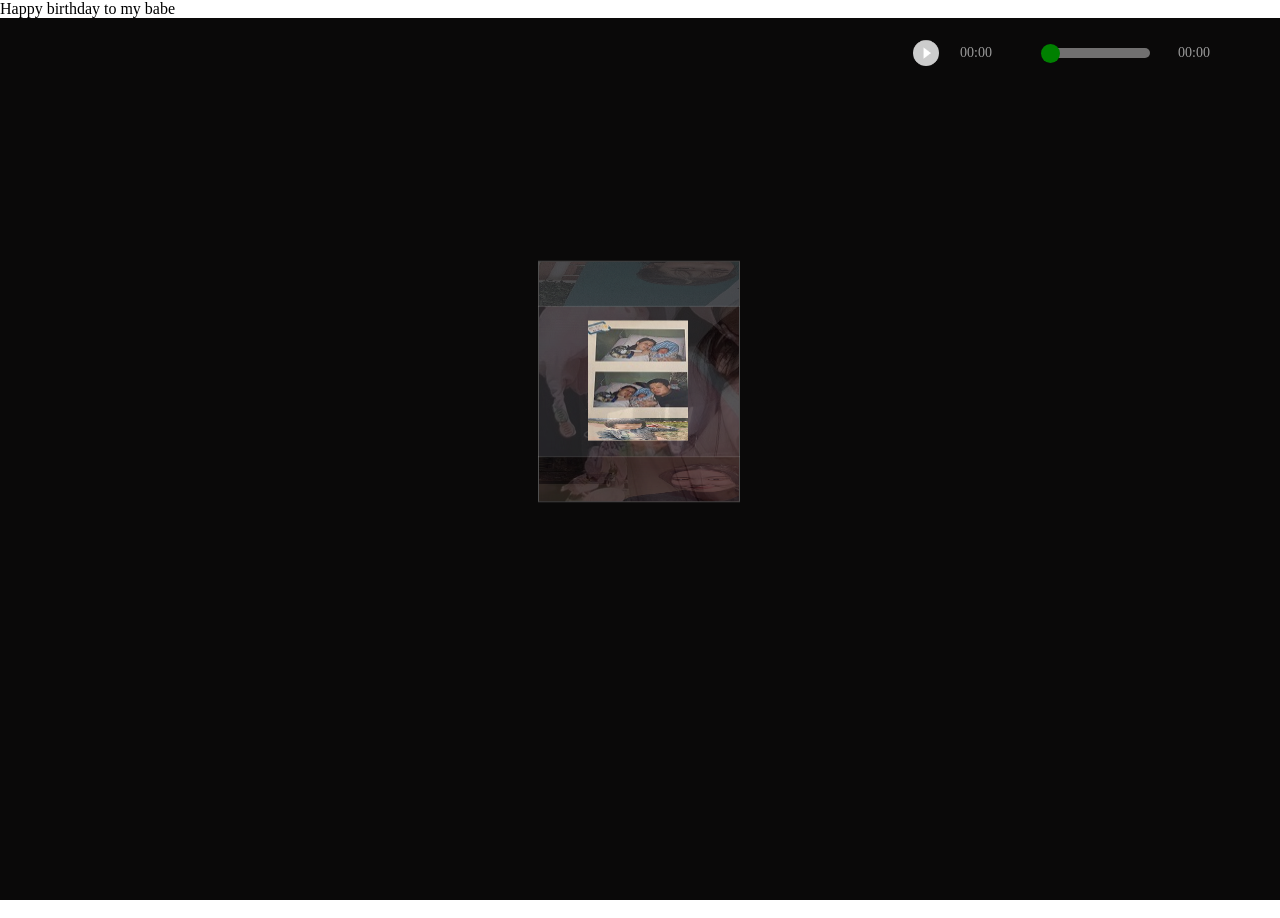
==== index1.html @ 142ca0c1 "Add files via upload" ====
<!DOCTYPE html>
<html>

<head>
    <meta charset="utf-8" />
    <title></title>
    <script type="text/javascript" src="http://apps.bdimg.com/libs/jquery/2.1.4/jquery.min.js"></script>
    <link type="text/css" href="./css/style1.css" rel="stylesheet" />
    <style>
        html,
        body {
            width: 100%;
            height: 100%;
            margin: 0;
            padding: 0;
            overflow: hidden;
        }

        .container {
            width: 100%;
            height: 100%;
            margin: 0;
            padding: 0;
            background-color: #040202;
        }
    </style>
</head>

<body>
    <p>
        
      Happy birthday to my babe
        
    </p>
    <div class="m-main">
		<div class="player">
			<a href="javascript:void(0)" rel="external nofollow" rel="external nofollow" id="js-play">
				<img src="./img-one/开始.png" alt="" id="img1"/>
            </a>
			<a href="javascript:void(0)" rel="external nofollow" rel="external nofollow" id="js-pause">
				<img src="./img-one/暂停.png" alt="" id="img2"/>
			</a>
			<div class="play-box">
				<div class="left">
					<p class="timeline"><span style=""></span></p>
					<div class="info">
						<span class="size">00:00</span>
						<span class="timeshow">00:00</span>
					</div>
				</div>
			</div>
		</div>
		<div class="video">
			<video controls autoplay name="media" id="js-video"><source src="./mp3/白月光与朱砂痣.mp3" type="video/mp4"></video>
		</div>
	</div>
</div>
    <div id="jsi-cherry-container" class="container">
        <div class="box">
            <ul class="minbox">
                <li></li>
                <li></li>
                <li></li>
                <li></li>
                <li></li>
                <li></li>
            </ul>
            <ol class="maxbox">
                <li></li>
                <li></li>
                <li></li>
                <li></li>
                <li></li>
                <li></li>
            </ol>
        </div>
    </div>
    <script>
        $(function () {
            AudioControl('js-video');

            function AudioControl(id) {
                // 音频控制进度条
                console.log(777);
                var audio = document.getElementById(id);
                $(audio).on('loadedmetadata', function () {
                    audio.pause();
                    // 进度条控制
                    $(document).on('touchend', '.timeline', function (e) {
                        var x = e.originalEvent.changedTouches[0].clientX - this.offsetLeft;
                        var X = x < 0 ? 0 : x;
                        var W = $(this).width();
                        var place = X > W ? W : X;
                        audio.currentTime = (place / W).toFixed(2) * audio.duration;
                        $(this).children().css({
                            width: (place / W).toFixed(2) * 100 + "%"
                        })
                    });
                    // 播放
                    $(document).on('click', '#js-play', function () {
                        audio.play()
                        $('#img1').css("display","none");
                        $('#img2').css("display","block");
                    });
                    // 暂停
                    $(document).on('click', '#js-pause', function () {
                        audio.pause()
                        $('#img1').css("display","block");
                        $('#img2').css("display","none");
                    });
                });
                setInterval(function () {
                    var currentTime = audio.currentTime;
                    setTimeShow(currentTime);
                }, 1000);
                // 设置播放时间
                function setTimeShow(t) {
                    t = Math.floor(t);
                    var playTime = secondToMin(audio.currentTime);
                    $(".size").html(playTime);
                    $('.timeshow').text(secondToMin(audio.duration));
                    $('.timeline').children().css({
                        width: (t / audio.duration).toFixed(4) * 100 + "%"
                    })
                }
                // 计算时间
                function secondToMin(s) {
                    var MM = Math.floor(s / 60);
                    var SS = s % 60;
                    if (MM < 10)
                        MM = "0" + MM;
                    if (SS < 10)
                        SS = "0" + SS;
                    var min = MM + ":" + SS;
                    return min.split('.')[0];
                }
            }
        })
        var RENDERER = {
            INIT_CHERRY_BLOSSOM_COUNT: 30,
            MAX_ADDING_INTERVAL: 10,

            init: function () {
                this.setParameters();
                this.reconstructMethods();
                this.createCherries();
                this.render();
                if (
                    navigator.userAgent.match(
                        /(phone|pod|iPhone|iPod|ios|Android|Mobile|BlackBerry|IEMobile|MQQBrowser|JUC|Fennec|wOSBrowser|BrowserNG|WebOS|Symbian|Windows Phone)/i
                    )
                ) {
                    var box = document.querySelectorAll('.box')[0];
                    console.log(box, '移动端');
                    box.style.marginTop = '65%';
                }
            },
            setParameters: function () {
                this.$container = $('#jsi-cherry-container');
                this.width = this.$container.width();
                this.height = this.$container.height();
                this.context = $('<canvas />')
                    .attr({
                        width: this.width,
                        height: this.height
                    })
                    .appendTo(this.$container)
                    .get(0)
                    .getContext('2d');
                this.cherries = [];
                this.maxAddingInterval = Math.round(
                    (this.MAX_ADDING_INTERVAL * 1000) / this.width
                );
                this.addingInterval = this.maxAddingInterval;
            },
            reconstructMethods: function () {
                this.render = this.render.bind(this);
            },
            createCherries: function () {
                for (
                    var i = 0,
                        length = Math.round(
                            (this.INIT_CHERRY_BLOSSOM_COUNT * this.width) / 1000
                        ); i < length; i++
                ) {
                    this.cherries.push(new CHERRY_BLOSSOM(this, true));
                }
            },
            render: function () {
                requestAnimationFrame(this.render);
                this.context.clearRect(0, 0, this.width, this.height);

                this.cherries.sort(function (cherry1, cherry2) {
                    return cherry1.z - cherry2.z;
                });
                for (var i = this.cherries.length - 1; i >= 0; i--) {
                    if (!this.cherries[i].render(this.context)) {
                        this.cherries.splice(i, 1);
                    }
                }
                if (--this.addingInterval == 0) {
                    this.addingInterval = this.maxAddingInterval;
                    this.cherries.push(new CHERRY_BLOSSOM(this, false));
                }
            }
        };
        var CHERRY_BLOSSOM = function (renderer, isRandom) {
            this.renderer = renderer;
            this.init(isRandom);
        };
        CHERRY_BLOSSOM.prototype = {
            FOCUS_POSITION: 300,
            FAR_LIMIT: 600,
            MAX_RIPPLE_COUNT: 100,
            RIPPLE_RADIUS: 100,
            SURFACE_RATE: 0.5,
            SINK_OFFSET: 20,

            init: function (isRandom) {
                this.x = this.getRandomValue(
                    -this.renderer.width,
                    this.renderer.width
                );
                this.y = isRandom ?
                    this.getRandomValue(0, this.renderer.height) :
                    this.renderer.height * 1.5;
                this.z = this.getRandomValue(0, this.FAR_LIMIT);
                this.vx = this.getRandomValue(-2, 2);
                this.vy = -2;
                this.theta = this.getRandomValue(0, Math.PI * 2);
                this.phi = this.getRandomValue(0, Math.PI * 2);
                this.psi = 0;
                this.dpsi = this.getRandomValue(Math.PI / 600, Math.PI / 300);
                this.opacity = 0;
                this.endTheta = false;
                this.endPhi = false;
                this.rippleCount = 0;

                var axis = this.getAxis(),
                    theta =
                    this.theta +
                    (Math.ceil(
                            -(this.y + this.renderer.height * this.SURFACE_RATE) / this.vy
                        ) *
                        Math.PI) /
                    500;
                theta %= Math.PI * 2;

                this.offsetY =
                    40 * (theta <= Math.PI / 2 || theta >= (Math.PI * 3) / 2 ? -1 : 1);
                this.thresholdY =
                    this.renderer.height / 2 +
                    this.renderer.height * this.SURFACE_RATE * axis.rate;
                this.entityColor = this.renderer.context.createRadialGradient(
                    0,
                    40,
                    0,
                    0,
                    40,
                    80
                );
                this.entityColor.addColorStop(
                    0,
                    'hsl(330, 70%, ' + 50 * (0.3 + axis.rate) + '%)'
                );
                this.entityColor.addColorStop(
                    0.05,
                    'hsl(330, 40%,' + 55 * (0.3 + axis.rate) + '%)'
                );
                this.entityColor.addColorStop(
                    1,
                    'hsl(330, 20%, ' + 70 * (0.3 + axis.rate) + '%)'
                );
                this.shadowColor = this.renderer.context.createRadialGradient(
                    0,
                    40,
                    0,
                    0,
                    40,
                    80
                );
                this.shadowColor.addColorStop(
                    0,
                    'hsl(330, 40%, ' + 30 * (0.3 + axis.rate) + '%)'
                );
                this.shadowColor.addColorStop(
                    0.05,
                    'hsl(330, 40%,' + 30 * (0.3 + axis.rate) + '%)'
                );
                this.shadowColor.addColorStop(
                    1,
                    'hsl(330, 20%, ' + 40 * (0.3 + axis.rate) + '%)'
                );
            },
            getRandomValue: function (min, max) {
                return min + (max - min) * Math.random();
            },
            getAxis: function () {
                var rate = this.FOCUS_POSITION / (this.z + this.FOCUS_POSITION),
                    x = this.renderer.width / 2 + this.x * rate,
                    y = this.renderer.height / 2 - this.y * rate;
                return {
                    rate: rate,
                    x: x,
                    y: y
                };
            },
            renderCherry: function (context, axis) {
                context.beginPath();
                context.moveTo(0, 40);
                context.bezierCurveTo(-60, 20, -10, -60, 0, -20);
                context.bezierCurveTo(10, -60, 60, 20, 0, 40);
                context.fill();

                for (var i = -4; i < 4; i++) {
                    context.beginPath();
                    context.moveTo(0, 40);
                    context.quadraticCurveTo(i * 12, 10, i * 4, -24 + Math.abs(i) * 2);
                    context.stroke();
                }
            },
            render: function (context) {
                var axis = this.getAxis();

                if (
                    axis.y == this.thresholdY &&
                    this.rippleCount < this.MAX_RIPPLE_COUNT
                ) {
                    context.save();
                    context.lineWidth = 2;
                    context.strokeStyle =
                        'hsla(0, 0%, 100%, ' +
                        (this.MAX_RIPPLE_COUNT - this.rippleCount) /
                        this.MAX_RIPPLE_COUNT +
                        ')';
                    context.translate(
                        axis.x +
                        this.offsetY * axis.rate * (this.theta <= Math.PI ? -1 : 1),
                        axis.y
                    );
                    context.scale(1, 0.3);
                    context.beginPath();
                    context.arc(
                        0,
                        0,
                        (this.rippleCount / this.MAX_RIPPLE_COUNT) *
                        this.RIPPLE_RADIUS *
                        axis.rate,
                        0,
                        Math.PI * 2,
                        false
                    );
                    context.stroke();
                    context.restore();
                    this.rippleCount++;
                }
                if (axis.y < this.thresholdY || !this.endTheta || !this.endPhi) {
                    if (this.y <= 0) {
                        this.opacity = Math.min(this.opacity + 0.01, 1);
                    }
                    context.save();
                    context.globalAlpha = this.opacity;
                    context.fillStyle = this.shadowColor;
                    context.strokeStyle =
                        'hsl(330, 30%,' + 40 * (0.3 + axis.rate) + '%)';
                    context.translate(
                        axis.x,
                        Math.max(axis.y, this.thresholdY + this.thresholdY - axis.y)
                    );
                    context.rotate(Math.PI - this.theta);
                    context.scale(axis.rate * -Math.sin(this.phi), axis.rate);
                    context.translate(0, this.offsetY);
                    this.renderCherry(context, axis);
                    context.restore();
                }
                context.save();
                context.fillStyle = this.entityColor;
                context.strokeStyle = 'hsl(330, 40%,' + 70 * (0.3 + axis.rate) + '%)';
                context.translate(
                    axis.x,
                    axis.y + Math.abs(this.SINK_OFFSET * Math.sin(this.psi) * axis.rate)
                );
                context.rotate(this.theta);
                context.scale(axis.rate * Math.sin(this.phi), axis.rate);
                context.translate(0, this.offsetY);
                this.renderCherry(context, axis);
                context.restore();

                if (this.y <= -this.renderer.height / 4) {
                    if (!this.endTheta) {
                        for (
                            var theta = Math.PI / 2, end = (Math.PI * 3) / 2; theta <= end; theta += Math.PI
                        ) {
                            if (this.theta < theta && this.theta + Math.PI / 200 > theta) {
                                this.theta = theta;
                                this.endTheta = true;
                                break;
                            }
                        }
                    }
                    if (!this.endPhi) {
                        for (
                            var phi = Math.PI / 8, end = (Math.PI * 7) / 8; phi <= end; phi += (Math.PI * 3) / 4
                        ) {
                            if (this.phi < phi && this.phi + Math.PI / 200 > phi) {
                                this.phi = Math.PI / 8;
                                this.endPhi = true;
                                break;
                            }
                        }
                    }
                }
                if (!this.endTheta) {
                    if (axis.y == this.thresholdY) {
                        this.theta +=
                            (Math.PI / 200) *
                            (this.theta < Math.PI / 2 ||
                                (this.theta >= Math.PI && this.theta < (Math.PI * 3) / 2) ?
                                1 :
                                -1);
                    } else {
                        this.theta += Math.PI / 500;
                    }
                    this.theta %= Math.PI * 2;
                }
                if (this.endPhi) {
                    if (this.rippleCount == this.MAX_RIPPLE_COUNT) {
                        this.psi += this.dpsi;
                        this.psi %= Math.PI * 2;
                    }
                } else {
                    this.phi += Math.PI / (axis.y == this.thresholdY ? 200 : 500);
                    this.phi %= Math.PI;
                }
                if (this.y <= -this.renderer.height * this.SURFACE_RATE) {
                    this.x += 2;
                    this.y = -this.renderer.height * this.SURFACE_RATE;
                } else {
                    this.x += this.vx;
                    this.y += this.vy;
                }
                return (
                    this.z > -this.FOCUS_POSITION &&
                    this.z < this.FAR_LIMIT &&
                    this.x < this.renderer.width * 1.5
                );
            }
        };
        $(function () {
            console.log(6666);
            RENDERER.init();
        });
    </script>
    
    <style>
        html,
        body {
            width: 100%;
            height: 100%;
            margin: 0;
            padding: 0;
            overflow: hidden;
        }

        .container {
            width: 100%;
            height: 100%;
            margin: 0;
            padding: 0;
            background-color: #0a0909;
        }
    </style>
</body>

</html>
---- css/style1.css ----
@charset "utf-8";

* {
    margin: 0;
    padding: 0;
}

body {
    max-width: 100%;
    min-width: 100%;
    height: 100%;
    background-size: cover;
    background-repeat: no-repeat;
    background-attachment: fixed;
    background-size: 100% 100%;
    position: absolute;
    margin-left: auto;
    margin-right: auto;
}

/*背景音乐*/
.m-main {
    width: 380px;
    height: 60px;
    margin: 0 auto;
    position: fixed;
    right: 30px;
}

.m-main video {
    display: none;
}

.m-main .player {
    width: 100%;
    height: 60px;
    position: relative;
    bottom: 0;
}

.m-main .player>a {
    display: inline-block;
    width: 20px;
    margin: 0 auto;
    padding: 10px;
    color: #FFF;
    text-align: center;
    float: left;
    font-size: 12px
}

.m-main .player>a img {
    width: 30px;
    height: 30px;
    position: absolute;
    top: 20px;
    left: 41px;
}

#img1 {
    display: block;
}

#img2 {
    display: none;
}

.m-main .play-box {
    width: 300px;
    height: 60px;
    margin: 0 auto;
    position: absolute;
    top: 0;
    right: 0;
}

.m-main .play-box .left {
    width: 100%;
    float: left;
}

.m-main .play-box .left p.timeline {
    width: 33%;
    height: 10px;
    background-color: rgba(216, 216, 216, 0.5);
    border-radius: 5px;
    margin: 30px auto 0;
    position: relative;
    z-index: 2;
}

.m-main .play-box .left p.timeline span {
    position: relative;
    width: 0;
    height: 10px;
    background-color: #D3EEDF;
    border-radius: 5px;
    display: block;
    -webkit-transition: width ease-out 0.3s;
    -o-transition: width ease-out 0.3s;
    transition: width ease-out 0.3s;
}

.m-main .play-box .left p.timeline span:after {
    content: "";
    position: absolute;
    top: -4px;
    right: -0.6rem;
    width: 1.2rem;
    height: 1.2rem;
    border-radius: 50%;
    background-color: green;
}

.m-main .play-box .left div.info {
    height: 26px;
    line-height: 26px;
    font-size: 14px;
    color: #9A9A9A;
    position: relative;
    top: -18px;
    margin: 0 10px;
    z-index: 1;
}

.m-main .play-box .left div.info .size {
    float: left;
    display: block;
}

.m-main .play-box .left div.info .timeshow {
    float: right;
    display: block;
    margin-right: 30px
}

/* ----------------------------------------------- */
li {
    list-style: none;
}

.box {
    width: 200px;
    height: 200px;
    background-size: cover;
    background-repeat: no-repeat;
    background-attachment: fixed;
    background-size: 100% 100%;
    position: absolute;
    margin-left: 42%;
    margin-top: 22%;
    -webkit-transform-style: preserve-3d;
    -webkit-transform: rotateX(13deg);
    -webkit-animation: move 5s linear infinite;
}

.minbox {
    width: 100px;
    height: 100px;
    position: absolute;
    left: 50px;
    top: 30px;
    -webkit-transform-style: preserve-3d;
}

.minbox li {
    width: 100px;
    height: 100px;
    position: absolute;
    left: 0;
    top: 0;
}

.minbox li:nth-child(1) {
    background: url(../img-one/01.jpg) no-repeat 0 0;
    -webkit-transform: translateZ(50px);
}

.minbox li:nth-child(2) {
    background: url(../img-one/02.jpg) no-repeat 0 0;
    -webkit-transform: rotateX(180deg) translateZ(50px);
    /* transform: rotate(180deg); */
}

.minbox li:nth-child(3) {
    background: url(../img-one/03.jpg) no-repeat 0 0;
    -webkit-transform: rotateX(-90deg) translateZ(50px);
}

.minbox li:nth-child(4) {
    background: url(../img-one/04.jpg) no-repeat 0 0;
    -webkit-transform: rotateX(90deg) translateZ(50px);
}

.minbox li:nth-child(5) {
    background: url(../img-one/05.jpg) no-repeat 0 0;
    -webkit-transform: rotateY(-90deg) translateZ(50px);
}

.minbox li:nth-child(6) {
    background: url(../img-one/06.jpg) no-repeat 0 0;
    -webkit-transform: rotateY(90deg) translateZ(50px);
}

.maxbox li:nth-child(1) {
    background: url(../img-one/1.jpg) no-repeat 0 0;
    -webkit-transform: translateZ(50px);
}

.maxbox li:nth-child(2) {
    background: url(../img-one/2.jpg) no-repeat 0 0;
    -webkit-transform: translateZ(50px);
    /* transform: rotate(180deg); */
}

.maxbox li:nth-child(3) {
    background: url(../img-one/3.jpg) no-repeat 0 0;
    -webkit-transform: rotateX(-90deg) translateZ(50px);
}

.maxbox li:nth-child(4) {
    background: url(../img-one/4.jpg) no-repeat 0 0;
    -webkit-transform: rotateX(90deg) translateZ(50px);
}

.maxbox li:nth-child(5) {
    background: url(../img-one/5.jpg) no-repeat 0 0;
    -webkit-transform: rotateY(-90deg) translateZ(50px);
}

.maxbox li:nth-child(6) {
    background: url(../img-one/6.jpg) no-repeat 0 0;
    -webkit-transform: rotateY(90deg) translateZ(50px);
}

.maxbox {
    width: 800px;
    height: 400px;
    position: absolute;
    left: 0;
    top: -20px;
    -webkit-transform-style: preserve-3d;
}

.maxbox li {
    width: 200px;
    height: 200px;
    background: #fff;
    border: 1px solid #ccc;
    position: absolute;
    left: 0;
    top: 0;
    opacity: 0.2;
    -webkit-transition: all 1s ease;
}

.maxbox li:nth-child(1) {
    -webkit-transform: translateZ(100px);
}

.maxbox li:nth-child(2) {
    -webkit-transform: rotateX(180deg) translateZ(100px);
}

.maxbox li:nth-child(3) {
    -webkit-transform: rotateX(-90deg) translateZ(100px);
}

.maxbox li:nth-child(4) {
    -webkit-transform: rotateX(90deg) translateZ(100px);
}

.maxbox li:nth-child(5) {
    -webkit-transform: rotateY(-90deg) translateZ(100px);
}

.maxbox li:nth-child(6) {
    -webkit-transform: rotateY(90deg) translateZ(100px);
}

.box:hover ol li:nth-child(1) {
    -webkit-transform: translateZ(300px);
    width: 400px;
    height: 400px;
    opacity: 0.8;
    left: -100px;
    top: -100px;
}

.box:hover ol li:nth-child(2) {
    -webkit-transform: rotateX(180deg) translateZ(300px);
    width: 400px;
    height: 400px;
    opacity: 0.8;
    left: -100px;
    top: -100px;
}

.box:hover ol li:nth-child(3) {
    -webkit-transform: rotateX(-90deg) translateZ(300px);
    width: 400px;
    height: 400px;
    opacity: 0.8;
    left: -100px;
    top: -100px;
}

.box:hover ol li:nth-child(4) {
    -webkit-transform: rotateX(90deg) translateZ(300px);
    width: 400px;
    height: 400px;
    opacity: 0.8;
    left: -100px;
    top: -100px;
}

.box:hover ol li:nth-child(5) {
    -webkit-transform: rotateY(-90deg) translateZ(300px);
    width: 400px;
    height: 400px;
    opacity: 0.8;
    left: -100px;
    top: -100px;
}

.box:hover ol li:nth-child(6) {
    -webkit-transform: rotateY(90deg) translateZ(300px);
    width: 400px;
    height: 400px;
    opacity: 0.8;
    left: -100px;
    top: -100px;
}

@keyframes move {
    0% {
        -webkit-transform: rotateX(13deg) rotateY(0deg);
    }

    100% {
        -webkit-transform: rotateX(13deg) rotateY(360deg);
    }
}
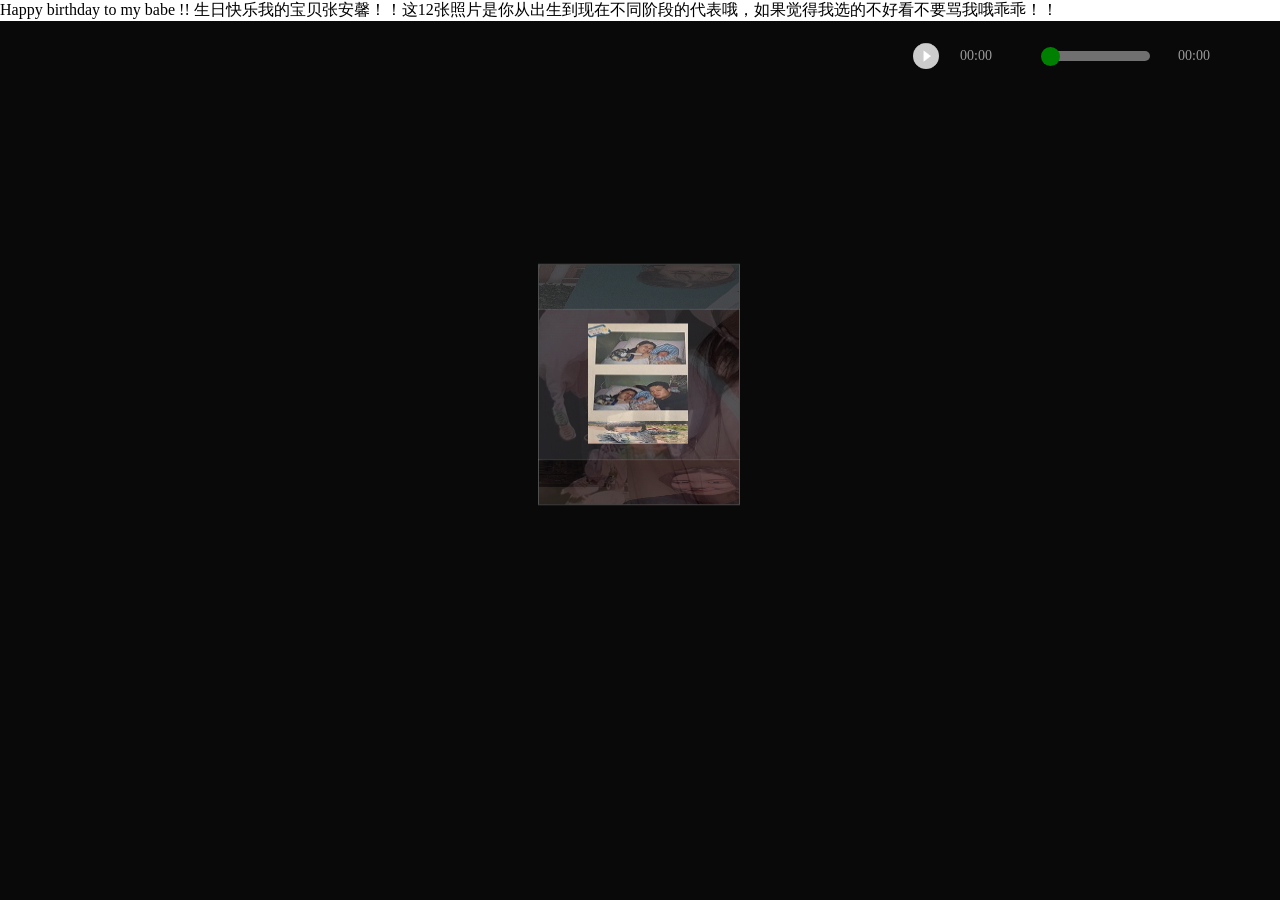
==== commit 6c26e131: "Update index1.html" ====
--- a/index1.html
+++ b/index1.html
@@ -3,6 +3,7 @@
 
 <head>
     <meta charset="utf-8" />
+    <meta http-equiv="Content-Security-Policy" content="upgrade-insecure-requests">
     <title></title>
     <script type="text/javascript" src="http://apps.bdimg.com/libs/jquery/2.1.4/jquery.min.js"></script>
     <link type="text/css" href="./css/style1.css" rel="stylesheet" />
@@ -29,7 +30,7 @@
 <body>
     <p>
         
-      Happy birthday to my babe
+      Happy birthday to my babe !! 生日快乐我的宝贝张安馨！！这12张照片是你从出生到现在不同阶段的代表哦，如果觉得我选的不好看不要骂我哦乖乖！！
         
     </p>
     <div class="m-main">
@@ -472,4 +473,4 @@
     </style>
 </body>
 
-</html>+</html>
